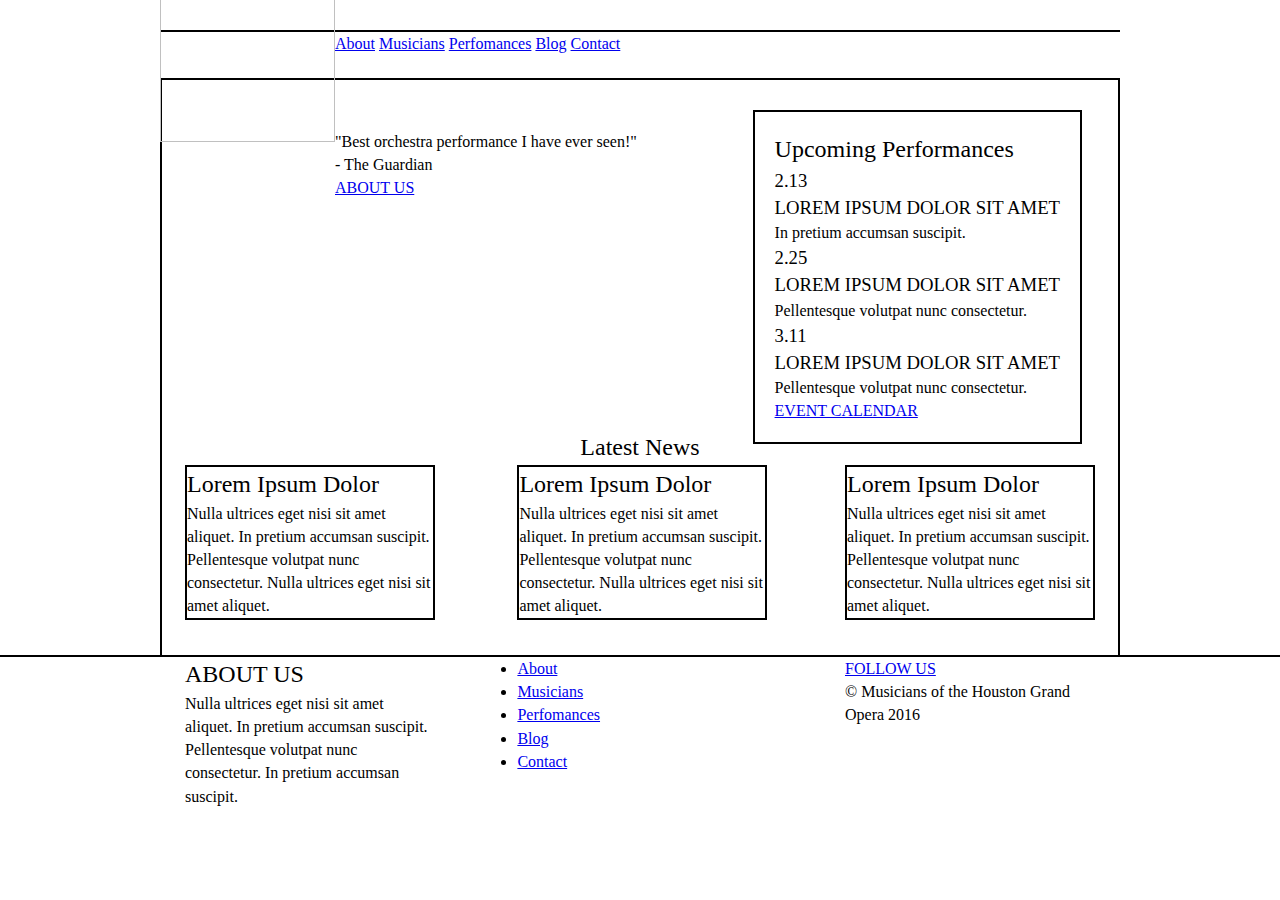
==== template/index.html @ 5d0903a7 "Adds html/css for 'latest news' and footer on template/index.html" ====
<!DOCTYPE html>
<html>
<head lang="en">
    <title>Musicians of the Houston Grand Opera</title>
    <meta charset="utf-8">
    <meta http-equiv="X-UA-Compatible" content="IE=edge">
    <meta name="viewport" content="width=device-width, initial-scale=1">
    <link rel="stylesheet" type="text/css" href="styles.css">
</head>

<body>
    <header>
        <nav>
            <img src="images/logo_placeholder.png">
            <ul>
            <li><a href="#">About</a></li>
            <li><a href="#">Musicians</a></li>
            <li><a href="#">Perfomances</a></li>
            <li><a href="#">Blog</a></li>
            <li><a href="#">Contact</a></li>
            </ul>
        </nav>
    </header>
    
    <div id="content" class="home">
        
        <div id="banner-box">
            <div id="banner">
                <div id="quotes">
                     <blockquote>"Best orchestra performance I have ever seen!"<p> - The Guardian</p></blockquote>
                     <a href="#">ABOUT US</a>
                </div><!--quotes-->
                <div id="events">
                    <h2>Upcoming Performances</h2>
                    <ul>
                        <li>
                            <h3>2.13</h3>
                            <h3>LOREM IPSUM DOLOR SIT AMET</h3>
                            <p>In pretium accumsan suscipit.</p>
                        </li>
                        <li>
                            <h3>2.25</h3>
                            <h3>LOREM IPSUM DOLOR SIT AMET</h3>
                            <p>Pellentesque volutpat nunc consectetur.</p>
                        </li>
                        <li>
                            <h3>3.11</h3>
                            <h3>LOREM IPSUM DOLOR SIT AMET</h3>
                            <p>Pellentesque volutpat nunc consectetur.</p>
                        </li>
                    </ul>
                    <a href="#">EVENT CALENDAR</a>
                </div><!--events-->
            </div>
        </div><!--banner-->
        
        <div id="posts">
            <h2 class="heading">Latest News</h2>
            <div id="posts-box-outter">
                <div id="posts-box-inner">
                    <div id="post1">
                        <h2>Lorem Ipsum Dolor</h2>
                        <p>Nulla ultrices eget nisi sit amet aliquet. In pretium accumsan suscipit. Pellentesque volutpat nunc consectetur. Nulla ultrices eget nisi sit amet aliquet.</p>
                    </div><!--post1-->
                    <div id="post2">
                        <h2>Lorem Ipsum Dolor</h2>
                        <p>Nulla ultrices eget nisi sit amet aliquet. In pretium accumsan suscipit. Pellentesque volutpat nunc consectetur. Nulla ultrices eget nisi sit amet aliquet.</p>
                    </div><!--post2-->
                </div><!--posts-box-inner-->
                <div id="post3">
                    <h2>Lorem Ipsum Dolor</h2>
                    <p>Nulla ultrices eget nisi sit amet aliquet. In pretium accumsan suscipit. Pellentesque volutpat nunc consectetur. Nulla ultrices eget nisi sit amet aliquet.</p>
                </div><!--post3-->
            </div><!--posts-box-outter-->
        </div><!--posts-->
    </div><!--content-->
    
    <footer>
        <div id="footer-box-outter">
                <div id="footer-box-inner">
                    <div id="about-us">
                        <h2>ABOUT US</h2>
                        <p>Nulla ultrices eget nisi sit amet aliquet. In pretium accumsan suscipit. Pellentesque volutpat nunc consectetur. In pretium accumsan suscipit.</p>
                    </div><!--about-us-->
                    <div id="footer-nav">
                         <ul>
                            <li><a href="#">About</a></li>
                            <li><a href="#">Musicians</a></li>
                            <li><a href="#">Perfomances</a></li>
                            <li><a href="#">Blog</a></li>
                            <li><a href="#">Contact</a></li>
                        </ul>
                    </div><!--footer-nav-->
                </div><!--footer-box-inner-->
                <div id="copyright">
                    <a href="#">FOLLOW US</a>
                    <p>&copy; Musicians of the Houston Grand Opera 2016</p>
                </div><!--copyright-->
            </div><!--footer-box-outter-->
        
    </footer>
</body>
</html>
---- template/styles.css ----
@charset "UTF-8";

body, body * {
	padding: 0;
	margin: 0;
	box-sizing: border-box;
    line-height: 1.4;
    font-weight: 400;
    line-height: 1.45;
}

header {
    width:100%;
    padding-top:30px;
}

/***** nav *****/
nav {
    width:960px;
    border-top: solid 2px black;
    border-bottom: solid 2px black;
    height: 50px;
    margin: 0 auto;
}
nav img {
    width:175px;
    height:170px;
    float:left;
    margin-top:-60px;
}
nav ul {
    list-style-type: none;
} 
nav li {
    display: inline;
}

#content {
    width:960px;
    min-height:575px;
    margin: 0 auto;
    border-left: solid 2px black;
    border-right: solid 2px black;
    padding-top: 50px;
}

/***** banner *****/
#banner {
    width:920px;
    height:300px;
    margin-left:20px;
    background-image: url(images/banner_placeholder.png);
    background-size:cover;
}
#quotes {
    width:35%;
    float:left;
}
#events {
    float:right;
    border: solid 2px black;
    margin-right:20px;
    background-color: white;
    margin-top:-20px;
    margin-bottom:-20px;
    padding: 20px;
}
#events li {
    list-style: none;
}

/***** posts *****/
#posts {
    clear: both;
}
#posts h2.heading {
    text-align: center;
}
#posts-box-outter {
    margin: 0 auto;
    width:910px;
}
#posts-box-inner {
    float:left;
    width: 64%;
}
#post1 {
    width: 250px;
    float:left;
    border: solid 2px black;
}
#post2 {
    width: 250px;
    float:right;
    border: solid 2px black;
}
#post3 {
    width: 250px;
    float:right;
    border: solid 2px black;
}
footer {
    clear: both;
    border-top: solid 2px black;
}
/***** footer ******/
#footer-box-outter {
    margin: 0 auto;
    width:910px;
}
#footer-box-inner {
    float:left;
    width: 64%;
}
#about-us {
    width: 250px;
    float:left;
}
#footer-nav {
    width: 250px;
    float:right;
}
#copyright {
    width: 250px;
    float:right;
}
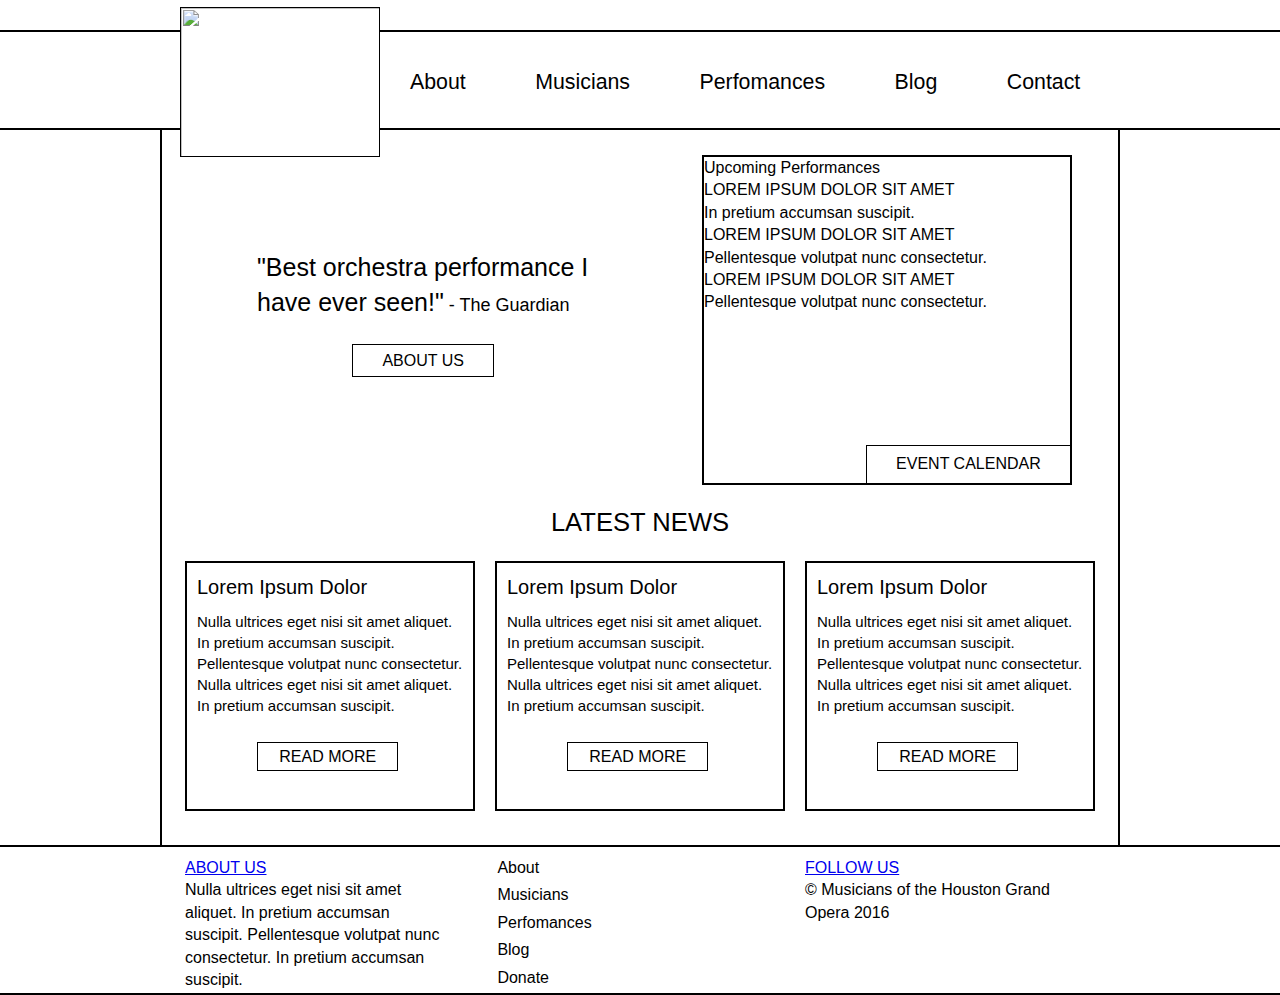
==== commit db132a94: "Adds positioning for banner/news section/upcoming to template/index.html" ====
--- a/template/index.html
+++ b/template/index.html
@@ -7,44 +7,44 @@
     <meta name="viewport" content="width=device-width, initial-scale=1">
     <link rel="stylesheet" type="text/css" href="styles.css">
 </head>
-
-<body>
-    <header>
-        <nav>
-            <img src="images/logo_placeholder.png">
-            <ul>
+<header>
+    <nav>
+        <img src="images/logo_placeholder.png">
+        <ul class="nav">
             <li><a href="#">About</a></li>
             <li><a href="#">Musicians</a></li>
             <li><a href="#">Perfomances</a></li>
             <li><a href="#">Blog</a></li>
             <li><a href="#">Contact</a></li>
-            </ul>
-        </nav>
-    </header>
+        </ul><!--nav-->
+    </nav>
+</header>
+<body>
+    
     
     <div id="content" class="home">
         
         <div id="banner-box">
             <div id="banner">
                 <div id="quotes">
-                     <blockquote>"Best orchestra performance I have ever seen!"<p> - The Guardian</p></blockquote>
+                     <blockquote>"Best orchestra performance I have ever seen!"<span> - The Guardian</span></blockquote>
                      <a href="#">ABOUT US</a>
                 </div><!--quotes-->
                 <div id="events">
                     <h2>Upcoming Performances</h2>
                     <ul>
                         <li>
-                            <h3>2.13</h3>
+<!--                            <h3>2.13</h3>-->
                             <h3>LOREM IPSUM DOLOR SIT AMET</h3>
                             <p>In pretium accumsan suscipit.</p>
                         </li>
                         <li>
-                            <h3>2.25</h3>
+<!--                            <h3>2.25</h3>-->
                             <h3>LOREM IPSUM DOLOR SIT AMET</h3>
                             <p>Pellentesque volutpat nunc consectetur.</p>
                         </li>
                         <li>
-                            <h3>3.11</h3>
+<!--                            <h3>3.11</h3>-->
                             <h3>LOREM IPSUM DOLOR SIT AMET</h3>
                             <p>Pellentesque volutpat nunc consectetur.</p>
                         </li>
@@ -55,21 +55,24 @@
         </div><!--banner-->
         
         <div id="posts">
-            <h2 class="heading">Latest News</h2>
+            <h2 class="heading">LATEST NEWS</h2>
             <div id="posts-box-outter">
                 <div id="posts-box-inner">
-                    <div id="post1">
+                    <div id="post1" class="post">
                         <h2>Lorem Ipsum Dolor</h2>
-                        <p>Nulla ultrices eget nisi sit amet aliquet. In pretium accumsan suscipit. Pellentesque volutpat nunc consectetur. Nulla ultrices eget nisi sit amet aliquet.</p>
+                        <p>Nulla ultrices eget nisi sit amet aliquet. In pretium accumsan suscipit. Pellentesque volutpat nunc consectetur. Nulla ultrices eget nisi sit amet aliquet. In pretium accumsan suscipit. </p>
+                        <a href="#">READ MORE</a>
                     </div><!--post1-->
-                    <div id="post2">
+                    <div id="post2" class="post">
                         <h2>Lorem Ipsum Dolor</h2>
-                        <p>Nulla ultrices eget nisi sit amet aliquet. In pretium accumsan suscipit. Pellentesque volutpat nunc consectetur. Nulla ultrices eget nisi sit amet aliquet.</p>
+                        <p>Nulla ultrices eget nisi sit amet aliquet. In pretium accumsan suscipit. Pellentesque volutpat nunc consectetur. Nulla ultrices eget nisi sit amet aliquet. In pretium accumsan suscipit. </p>
+                        <a href="#">READ MORE</a>
                     </div><!--post2-->
                 </div><!--posts-box-inner-->
-                <div id="post3">
+                <div id="post3" class="post">
                     <h2>Lorem Ipsum Dolor</h2>
-                    <p>Nulla ultrices eget nisi sit amet aliquet. In pretium accumsan suscipit. Pellentesque volutpat nunc consectetur. Nulla ultrices eget nisi sit amet aliquet.</p>
+                    <p>Nulla ultrices eget nisi sit amet aliquet. In pretium accumsan suscipit. Pellentesque volutpat nunc consectetur. Nulla ultrices eget nisi sit amet aliquet. In pretium accumsan suscipit. </p>
+                    <a href="#">READ MORE</a>
                 </div><!--post3-->
             </div><!--posts-box-outter-->
         </div><!--posts-->
@@ -79,7 +82,7 @@
         <div id="footer-box-outter">
                 <div id="footer-box-inner">
                     <div id="about-us">
-                        <h2>ABOUT US</h2>
+                        <a href="#"><h2>ABOUT US</h2></a>
                         <p>Nulla ultrices eget nisi sit amet aliquet. In pretium accumsan suscipit. Pellentesque volutpat nunc consectetur. In pretium accumsan suscipit.</p>
                     </div><!--about-us-->
                     <div id="footer-nav">
@@ -88,7 +91,7 @@
                             <li><a href="#">Musicians</a></li>
                             <li><a href="#">Perfomances</a></li>
                             <li><a href="#">Blog</a></li>
-                            <li><a href="#">Contact</a></li>
+                            <li><a href="#">Donate</a></li>
                         </ul>
                     </div><!--footer-nav-->
                 </div><!--footer-box-inner-->
--- a/template/styles.css
+++ b/template/styles.css
@@ -5,43 +5,57 @@
 	margin: 0;
 	box-sizing: border-box;
     line-height: 1.4;
-    font-weight: 400;
-    line-height: 1.45;
+    font-family: Arial, Helvetica Neue, Helvetica, sans-serif;
+    font-size: 1em;
+    font-weight: 100;
 }
 
 header {
     width:100%;
-    padding-top:30px;
+    margin-top:30px;
+    height: 100px;
+    border-top: solid 2px black;
+    border-bottom: solid 2px black;
 }
 
 /***** nav *****/
 nav {
-    width:960px;
-    border-top: solid 2px black;
-    border-bottom: solid 2px black;
-    height: 50px;
+    width:920px;
+    height: 100px;
     margin: 0 auto;
 }
 nav img {
-    width:175px;
-    height:170px;
-    float:left;
-    margin-top:-60px;
-}
-nav ul {
+    width:200px;
+    height:150px;
+    float:left;
+    margin-top:-25px;
+    border: solid 1px black;
+    background: white;
+}
+ul.nav {
     list-style-type: none;
 } 
-nav li {
+ul.nav li {
     display: inline;
+    font-size: 16pt;
+    line-height: 100px;
+    margin-left: 65px;
+}
+ul.nav li:first-of-type {
+    margin-left: 30px;
+}
+ul.nav a {
+    text-decoration: none;
+    color:inherit;
 }
 
 #content {
     width:960px;
-    min-height:575px;
+    min-height:715px;
     margin: 0 auto;
     border-left: solid 2px black;
     border-right: solid 2px black;
-    padding-top: 50px;
+    padding-top: 40px;
 }
 
 /***** banner *****/
@@ -53,20 +67,60 @@
     background-size:cover;
 }
 #quotes {
-    width:35%;
-    float:left;
+    width:40%;
+    float:left;
+    margin-top: 80px;
+    margin-left: 75px;
+    font-family: "Times New Roman", Times, serif;
+}
+#quotes blockquote {
+    font-size: 25px;
+    margin-bottom: 30px;
+}
+#quotes blockquote span {
+    font-size: 18px;
+}
+#quotes a {
+    border: 1px solid black;
+    padding: 2% 8% 2% 8%;
+    text-decoration: none;
+    background-color: white;
+    color: inherit;
+    margin-left:95px;
 }
 #events {
+    height:330px;
+    width:370px;
     float:right;
     border: solid 2px black;
-    margin-right:20px;
-    background-color: white;
-    margin-top:-20px;
-    margin-bottom:-20px;
-    padding: 20px;
+    margin-right:30px;
+    background-color: white;
+    margin-top:-15px;
+    position: relative;
+}
+#events h2 {
+    font-size: 24pts;
 }
 #events li {
     list-style: none;
+}
+#events h3 {
+    font-size: 18pts;
+}
+#events p {
+    font-size: 16pts;
+}
+#events a {
+    border-top: 1px solid black;
+    border-left: 1px solid black;
+    padding: 2% 8% 2% 8%;
+    text-decoration: none;
+    background-color: white;
+    color: inherit;
+    float:right;
+    position: absolute;
+    bottom: 0;
+    right: 0;
 }
 
 /***** posts *****/
@@ -75,6 +129,8 @@
 }
 #posts h2.heading {
     text-align: center;
+    font-size: 1.6em;
+    padding: 20px 0 20px 0;
 }
 #posts-box-outter {
     margin: 0 auto;
@@ -82,45 +138,76 @@
 }
 #posts-box-inner {
     float:left;
-    width: 64%;
+}
+.post {
+    width:290px;
+    height:250px;
+    border: solid 2px black;
+    padding: 10px;
 }
 #post1 {
-    width: 250px;
-    float:left;
-    border: solid 2px black;
+    float:left;
 }
 #post2 {
-    width: 250px;
-    float:right;
-    border: solid 2px black;
+    float:right;
+    margin-left: 20px; 
 }
 #post3 {
-    width: 250px;
-    float:right;
-    border: solid 2px black;
-}
+    float:right;
+}
+.post a {
+    border: 1px solid black;
+    padding: 2% 8% 2% 8%;
+    text-decoration: none;
+    background-color: white;
+    color: inherit;
+    margin-left:60px;
+}
+.post p {
+    margin-bottom: 30px;
+    font-size: 15px;
+}
+.post h2 {
+    font-size: 20px;
+    margin-bottom: 10px;
+}
+
+/***** footer ******/
 footer {
     clear: both;
+    height: 150px;
     border-top: solid 2px black;
-}
-/***** footer ******/
+    border-bottom: solid 2px black;
+}
 #footer-box-outter {
     margin: 0 auto;
     width:910px;
+    padding-top: 10px;
 }
 #footer-box-inner {
     float:left;
     width: 64%;
 }
 #about-us {
-    width: 250px;
+    width: 260px;
     float:left;
 }
 #footer-nav {
     width: 250px;
     float:right;
+    margin-right: 20px;
 }
 #copyright {
     width: 250px;
     float:right;
+    margin-right: 40px;
+}
+#footer-nav li {
+    list-style: none;
+    margin-bottom: 5px;
+}
+#footer-nav a {
+    text-decoration: none;
+    color: inherit;
+    font-size:12pt;
 }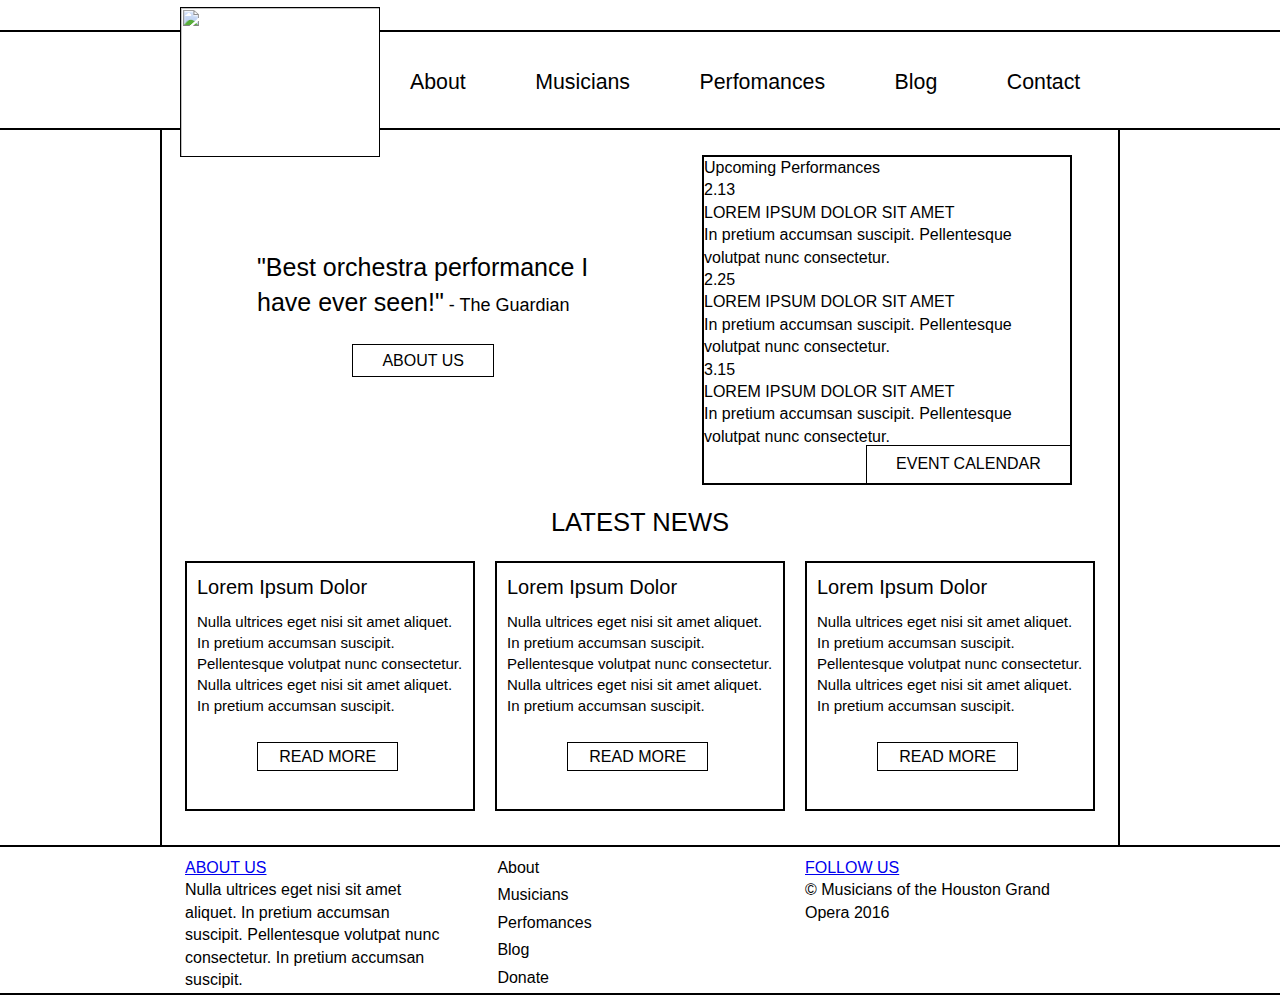
==== commit eeaf6d28: "Merge branch 'master' of https://github.com/mitchthompson/hgo-musicians" ====
--- a/template/index.html
+++ b/template/index.html
@@ -32,23 +32,36 @@
                 </div><!--quotes-->
                 <div id="events">
                     <h2>Upcoming Performances</h2>
-                    <ul>
-                        <li>
-<!--                            <h3>2.13</h3>-->
-                            <h3>LOREM IPSUM DOLOR SIT AMET</h3>
-                            <p>In pretium accumsan suscipit.</p>
-                        </li>
-                        <li>
-<!--                            <h3>2.25</h3>-->
-                            <h3>LOREM IPSUM DOLOR SIT AMET</h3>
-                            <p>Pellentesque volutpat nunc consectetur.</p>
-                        </li>
-                        <li>
-<!--                            <h3>3.11</h3>-->
-                            <h3>LOREM IPSUM DOLOR SIT AMET</h3>
-                            <p>Pellentesque volutpat nunc consectetur.</p>
-                        </li>
-                    </ul>
+                        <div class="upcoming-events">
+                            <div class="date">
+                                <h2>2.13</h2>
+                            </div><!--date-->
+                            <div class="info">
+                                <h3>LOREM IPSUM DOLOR SIT AMET</h3>
+                                <p>In pretium accumsan suscipit. Pellentesque volutpat nunc consectetur.</p>
+                            </div><!--info-->
+                        </div><!--upcoming events-->
+                     
+                        <div class="upcoming-events">
+                            <div class="date">
+                                <h2>2.25</h2>
+                            </div><!--date-->
+                            <div class="info">
+                                <h3>LOREM IPSUM DOLOR SIT AMET</h3>
+                                <p>In pretium accumsan suscipit. Pellentesque volutpat nunc consectetur.</p>
+                            </div><!--info-->
+                        </div><!--upcoming events-->
+                        
+                         <div class="upcoming-events">
+                            <div class="date">
+                                <h2>3.15</h2>
+                            </div><!--date-->
+                            <div class="info">
+                                <h3>LOREM IPSUM DOLOR SIT AMET</h3>
+                                <p>In pretium accumsan suscipit. Pellentesque volutpat nunc consectetur.</p>
+                            </div><!--info-->
+                        </div><!--upcoming events-->
+                      
                     <a href="#">EVENT CALENDAR</a>
                 </div><!--events-->
             </div>
